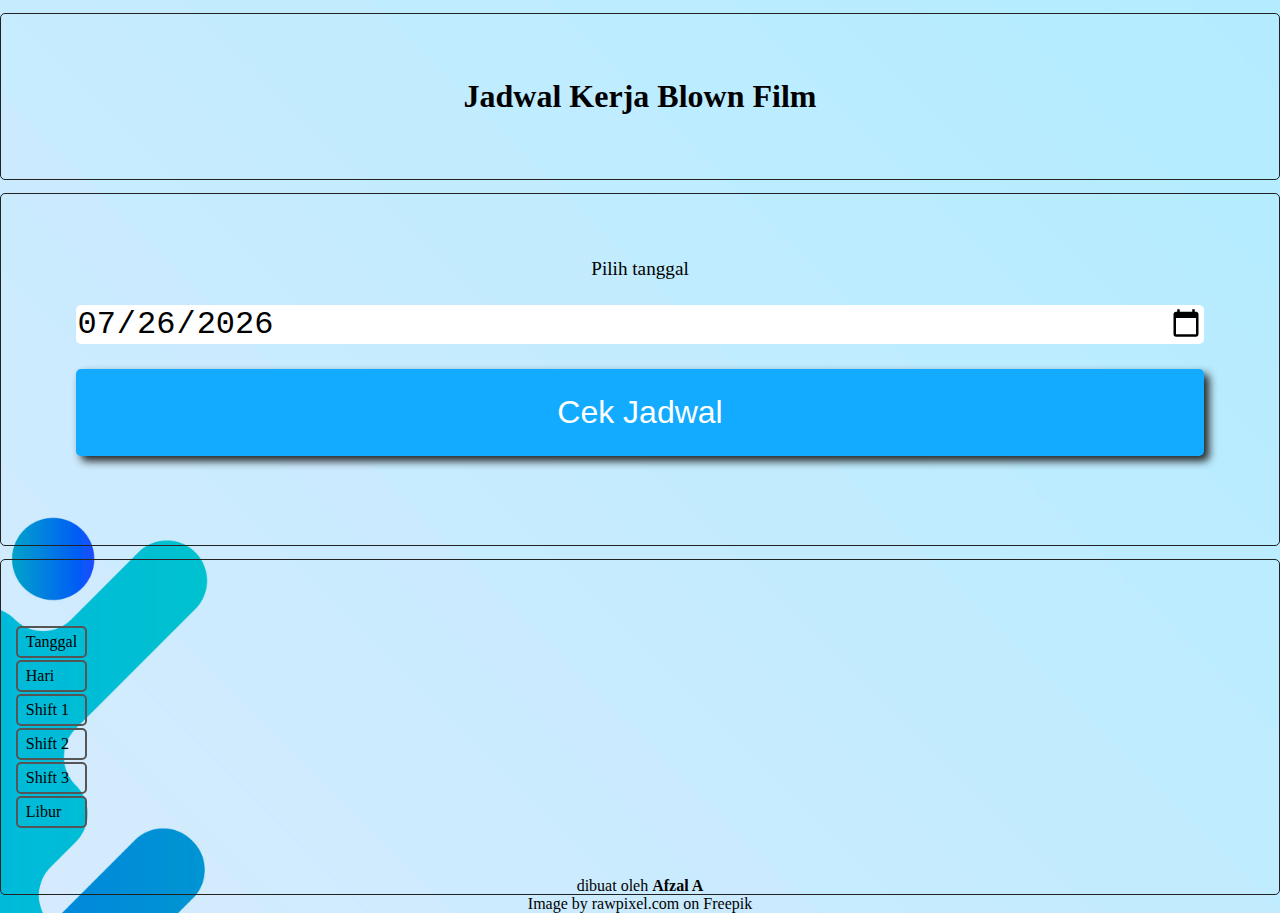
==== index.html @ af32e99a "Add files via upload" ====
<!DOCTYPE html>
<html lang="id">
  <head>
    <meta http-equiv="content-type" content="text/html; charset=utf-8" />
    <meta name="og:title" content="Jadwal Kerja Blown Film" />
    <meta name="og:image" content="https://raw.githubusercontent.com/akucoba231/jadwalkerja/refs/heads/main/schedule-svgrepo-com.png" />
    <meta name="description" content="Aplikasi ini digunakan untuk memudahkan mengetahui jadwal kerja, ini adalah versi 1.0" />
    <meta name="viewport" content="width=device-width, initial-scale=1.0">
    
    <title>
      Jadwal Kerja Blown Film v1
    </title>
    <link href="bg.jpg" rel="preload" as="image" />
    <link href="styles.css" rel="stylesheet" type="text/css" />
  </head>
  <body>
    <section>
      <h1>Jadwal Kerja Blown Film</h1>
    </section>
    <section id="home">
      <label for="tanggal">Pilih tanggal</label>
      <input id="tanggal" type="date" placeholder="Tentukan tanggal" />
      <button class="button" id="generate">Cek Jadwal</button>
    </section>
    
    <section id="result">
      
      <table id="tabelJadwal">
        <tr id="tgl">
          <td>Tanggal</td>
        </tr>
        <tr id="hari">
          <td>Hari</td>
        </tr>
        <tr id="sif1">
          <td>Shift 1</td>
        </tr>
        <tr id="sif2">
          <td>Shift 2</td>
        </tr>
        <tr id="sif3">
          <td>Shift 3</td>
        </tr>
        <tr id="libur">
          <td>Libur</td>
        </tr>
      </table>
    </section>
    
    <footer>
      <p>dibuat oleh <strong>Afzal A</strong></p>
      <a href="https://www.freepik.com/free-vector/blue-fluid-background-frame_14547779.htm#fromView=keyword&page=1&position=1&uuid=0977b8d4-b777-4bd0-b228-5264b81e50fc&new_detail=true&query=Background">Image by rawpixel.com on Freepik</a>
    </footer>
    
    <script src="main.js"></script>
  </body>
</html>
---- styles.css ----
* {
  padding: 0;
  margin: 0;
  outline: 0;
  border: none;
  box-sizing: border-box;
}

body {
  position: relative;
  width: 100vw;
  min-height: 100vh;
  background: url('bg.jpg') no-repeat center center;
  background-size: cover;
}

section, footer {
  text-align: center;
}

footer {
  position: absolute;
  bottom: 0;
  left: 50%;
  transform: translateX(-50%);
}

footer > * {
  color: #000;
  text-decoration: none;
}

section {
  display: flex;
  flex-direction: column;
  align-items: center;
  justify-content: center;
  width: 100%;
  border: 1px solid #222;
  border-radius: 5px;
  padding: 5% 1%;
  margin: 1% auto;
}

#home > * {
  width: 90%;
  border-radius: 5px;
  font-size: 2rem;
  margin-bottom: 2%;
}

#home > label {
  font-size: 1.2rem;
  
}

.button {
  font-size: 1.2rem;
  padding: 2% 3%;
  width: 50%;
  background: #12abff;
  color: #fff;
  box-shadow: 5px 5px 8px #222;
}

.button:active {
  box-shadow: 0px 0px 8px #222;
}

#result {
  overflow-x: scroll;
  align-items: flex-start;
}

table tr td {
  border: 1px solid #555;
  padding: 5px 8px;
  border-radius: 5px;
}

table tr > td:first-child {
  text-align: left;
  border: 2px solid #555;
  color: #000;
}

.A, .B, .C, .D {
  color: #fff;
}

.A {
  background: #f77;
}
.B {
  background: #1af;
}
.C {
  background: #fa1;
}
.D {
  background: #77f;
}

.disabled {
  background: #999;
}
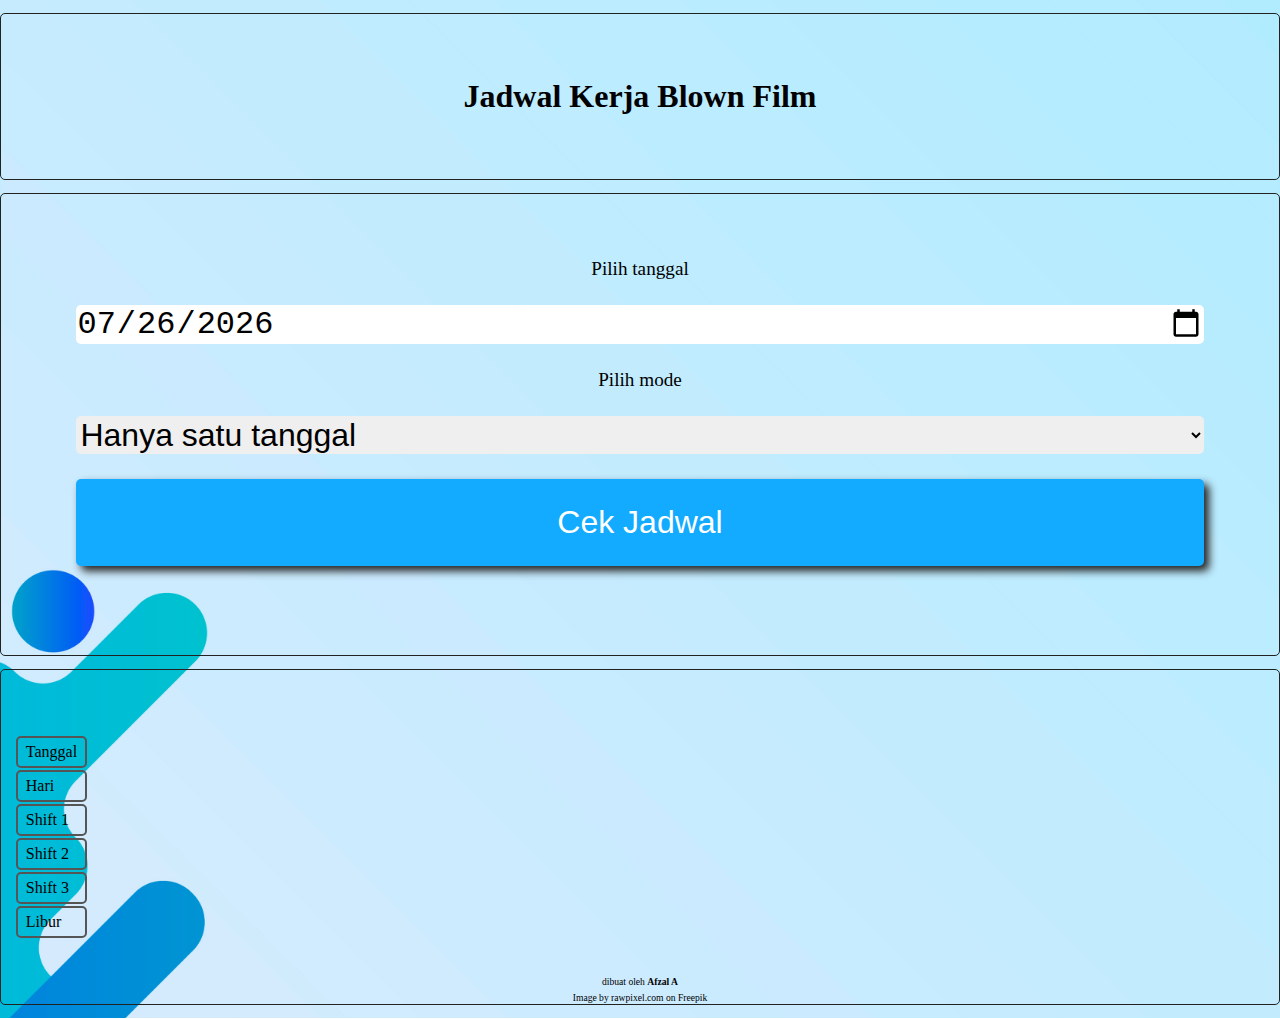
==== commit a2dd12ec: "Update index.html" ====
--- a/index.html
+++ b/index.html
@@ -20,6 +20,11 @@
     <section id="home">
       <label for="tanggal">Pilih tanggal</label>
       <input id="tanggal" type="date" placeholder="Tentukan tanggal" />
+      <label for="jenis">Pilih mode</label>
+      <select id="jenis">
+        <option value="satu" selected>Hanya satu tanggal</option>
+        <option value="all">Semua tanggal</option>
+      </select>
       <button class="button" id="generate">Cek Jadwal</button>
     </section>
     
@@ -54,4 +59,4 @@
     
     <script src="main.js"></script>
   </body>
-</html>+</html>
--- a/styles.css
+++ b/styles.css
@@ -28,6 +28,7 @@
 footer > * {
   color: #000;
   text-decoration: none;
+  font-size: 0.6rem;
 }
 
 section {
@@ -103,4 +104,4 @@
 
 .disabled {
   background: #999;
-}+}
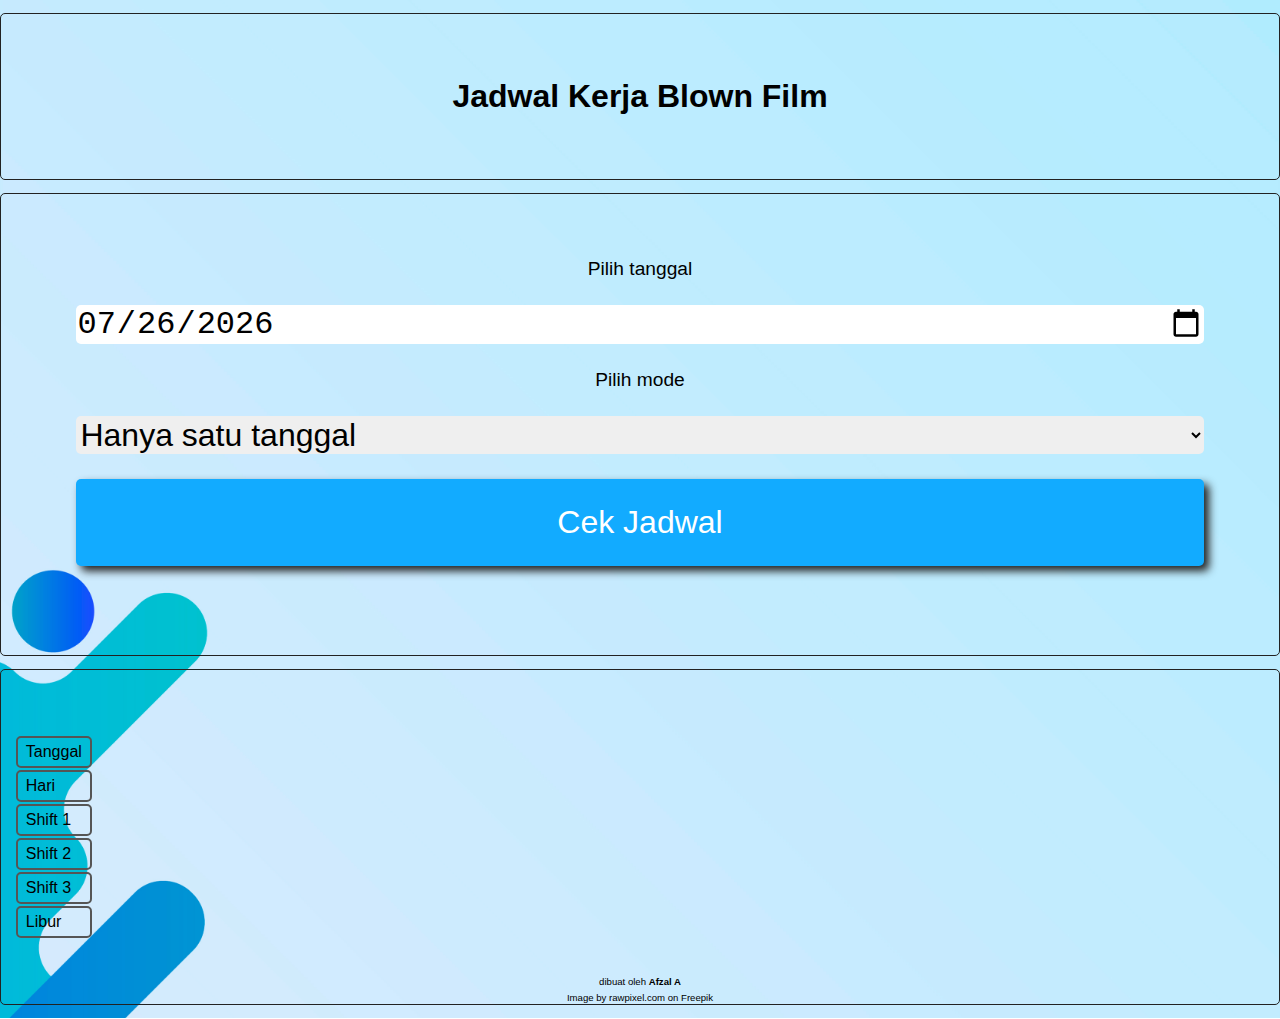
==== commit bd3a8891: "Update index.html" ====
--- a/index.html
+++ b/index.html
@@ -30,6 +30,7 @@
     
     <section id="result">
       
+      <div class="wrapper">
       <table id="tabelJadwal">
         <tr id="tgl">
           <td>Tanggal</td>
@@ -50,6 +51,11 @@
           <td>Libur</td>
         </tr>
       </table>
+      </div>
+      
+      <div id="hariLibur">
+        
+      </div>
     </section>
     
     <footer>
--- a/styles.css
+++ b/styles.css
@@ -12,6 +12,7 @@
   min-height: 100vh;
   background: url('bg.jpg') no-repeat center center;
   background-size: cover;
+  font-family: Sans-Serif;
 }
 
 section, footer {
